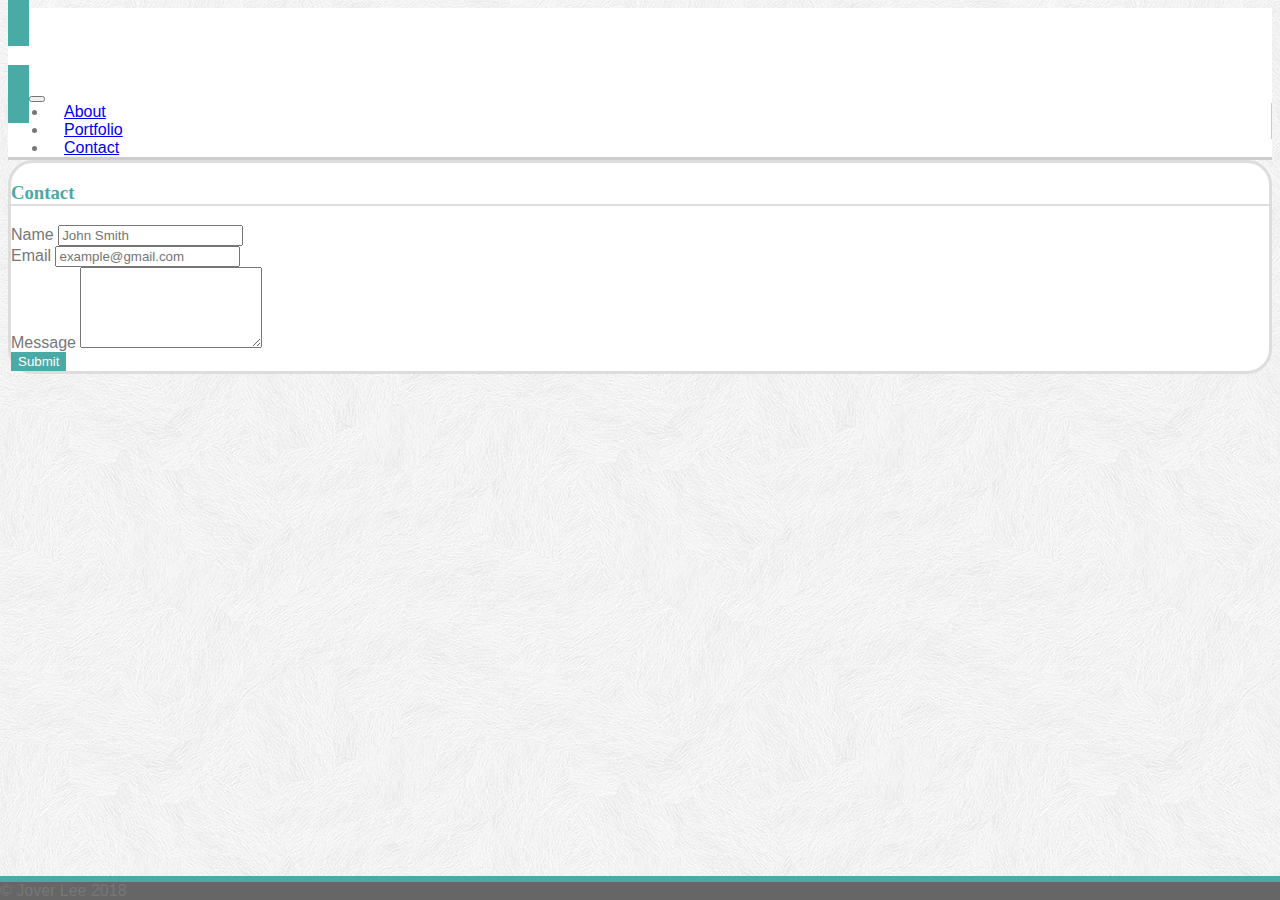
==== contact.html @ bb9f7c76 "finished about me page and the contact page" ====
<!doctype html>
<html lang="en">
  <head>
    <title>Jover Lee - Contact</title>
    <!-- Required meta tags -->
    <meta charset="utf-8">
    <meta name="viewport" content="width=device-width, initial-scale=1, shrink-to-fit=no">

    <!-- Bootstrap CSS -->
    <link rel="stylesheet" href="https://stackpath.bootstrapcdn.com/bootstrap/4.1.2/css/bootstrap.min.css" integrity="sha384-Smlep5jCw/wG7hdkwQ/Z5nLIefveQRIY9nfy6xoR1uRYBtpZgI6339F5dgvm/e9B" crossorigin="anonymous">
    <!-- Custom CSS -->
    <link rel="stylesheet" href="assets/css/style.css">
  </head>
  <body>
        <!-- Navbar -->
        <nav class="navbar navbar-expand-lg navbar-light bg-light nav-custom">
            <div class="container">
                <span class="navbar-brand brand-custom">
                    <h3>Jover Lee</h3>
                </span>
                    <button class="navbar-toggler" type="button" data-toggle="collapse" data-target="#navbarNav" aria-controls="navbarNav" aria-expanded="false" aria-label="Toggle navigation">
                        <span class="navbar-toggler-icon"></span>
                    </button>
                <div class="collapse navbar-collapse justify-content-end" id="navbarNav">
                    <ul class="navbar-nav navbar-custom">
                        <li class="nav-item">
                            <a class="nav-link" href="index.html">About</a>
                        </li>
                        <li class="nav-item">
                            <a class="nav-link" href="porfolio.html">Portfolio</a>
                        </li>
                        <li class="nav-item">
                            <a class="nav-link" href="contact.html">Contact</a>
                        </li>
                    </ul>
                </div>
            </div>
        </nav>
        <!-- End of Navbar -->
        <!-- Main Content -->
        <div class="container my-5 pb-5">
            <div class="col-md-9 content-custom p-3">
                <div class="row">
                    <div class="col"> <!-- Content Title -->
                        <h3 class="title-custom py-4">Contact</h3>
                    </div>
                </div> 
                <form>
                    <div class="form-group">
                        <label for="Name">Name</label>
                        <input type="text" class="form-control" id="Name" placeholder="John Smith">
                    </div>
                    <div class="form-group">
                        <label for="Email">Email</label>
                        <input type="email" class="form-control" id="Email" placeholder="example@gmail.com">
                    </div>
                    <div class="form-group">
                        <label for="Message">Message</label>
                        <textarea class="form-control" id="Message" rows="5"></textarea>
                    </div>
                    <button type="submit" class="btn button-custom">Submit</button>
                </form>
            </div>
        </div>
        <!-- End Main Content -->
        <!-- Footer -->
        <div class="row">
            <div class="col">
                <footer class="footer-custom">
                    <!-- Copyright -->
                    <div class="footer-copyright text-center py-3">
                        &copy; Jover Lee 2018 
                    </div>
                </footer>
            </div>
        </div>
        
         <!-- End of Footer -->

    <!-- Optional JavaScript -->
    <!-- jQuery first, then Popper.js, then Bootstrap JS -->
    <script src="https://code.jquery.com/jquery-3.3.1.slim.min.js" integrity="sha384-q8i/X+965DzO0rT7abK41JStQIAqVgRVzpbzo5smXKp4YfRvH+8abtTE1Pi6jizo" crossorigin="anonymous"></script>
    <script src="https://cdnjs.cloudflare.com/ajax/libs/popper.js/1.14.3/umd/popper.min.js" integrity="sha384-ZMP7rVo3mIykV+2+9J3UJ46jBk0WLaUAdn689aCwoqbBJiSnjAK/l8WvCWPIPm49" crossorigin="anonymous"></script>
    <script src="https://stackpath.bootstrapcdn.com/bootstrap/4.1.2/js/bootstrap.min.js" integrity="sha384-o+RDsa0aLu++PJvFqy8fFScvbHFLtbvScb8AjopnFD+iEQ7wo/CG0xlczd+2O/em" crossorigin="anonymous"></script>
  </body>
</html>
---- assets/css/style.css ----
body {
    color: #777777;
    font-family: Arial, Arial, Helvetica, sans-serif;
    background-image: url("../images/subtle_white_feathers.png");
}
/* Customize Navbar */
.nav-custom {
    padding: 0;
    background-color:#ffffff !important;
    border-bottom: .2em solid #cccccc;
}

.brand-custom {
    margin: 0;
    padding: 1.3em;
    font-family: Georgia, 'Times New Roman', Times, serif;
    color: #ffffff !important;
    background-color: #4aaaa5;
}

.navbar-custom {
    margin: 0;
}

.navbar-custom li {
    border-right: .1em solid #cccccc;
    padding: 0 1em;
}

.navbar-custom :last-child {
    border-right: none;
}
/* End Custom Navbar */
/* Custom Main Content */
.content-custom {
    background-color: #ffffff;
    border: .2em solid #dddddd;
    border-radius: 25px;
}
.title-custom {
    font-family: Georgia, 'Times New Roman', Times, serif;
    border-bottom: 2px solid #dddddd;
    color: #4aaaa5;
}
/* Custom Footer */
.footer-custom {
    position: absolute;
    left: 0;
    right: 0;
    bottom: 0;
    background-color: #666666;
    border-top: .4em solid #4aaaa5;
}
/* Custom Gallery */
.image-custom {
    position: absolute;
    bottom: .5em;
    width: 100%;
    background: #4aaaa5;
    font-family: Georgia, 'Times New Roman', Times, serif;
    font-weight: normal;  
}

.button-custom {
    background: #4aaaa5;
    color: #ffffff;
    border: 1px solid #4aaaa5;
}

.button-custom:hover {
    background-color: #ffffff;
    color: #4aaaa5;
}
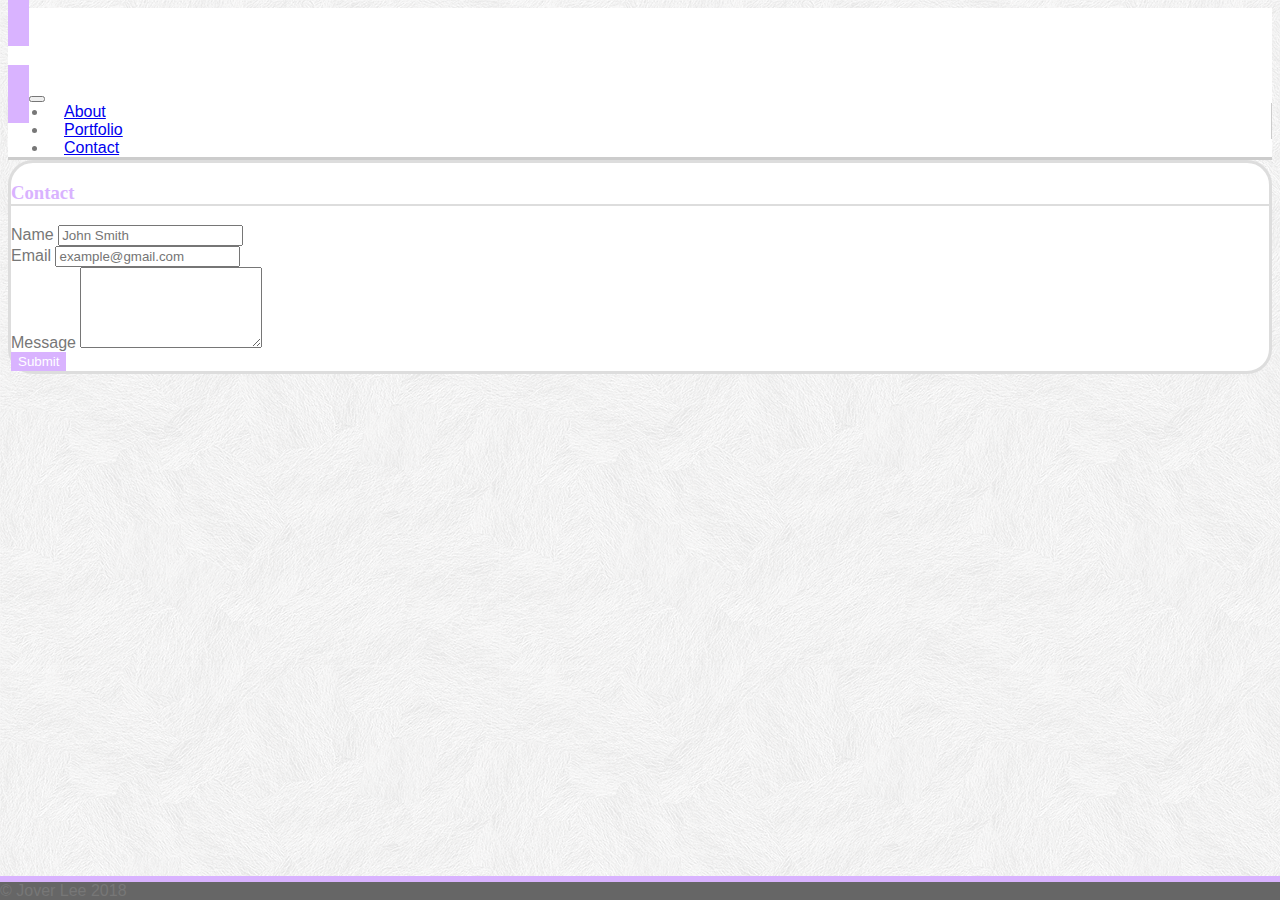
==== commit aa7bfb4d: "added padding to navbar" ====
--- a/contact.html
+++ b/contact.html
@@ -13,7 +13,7 @@
   </head>
   <body>
         <!-- Navbar -->
-        <nav class="navbar navbar-expand-lg navbar-light bg-light nav-custom">
+        <nav class="navbar navbar-expand-lg navbar-light bg-light px-2 nav-custom">
             <div class="container">
                 <span class="navbar-brand brand-custom">
                     <h3>Jover Lee</h3>
@@ -39,7 +39,7 @@
         <!-- End of Navbar -->
         <!-- Main Content -->
         <div class="container my-5 pb-5">
-            <div class="col-md-9 content-custom p-3">
+            <div class="col-lg-9 col-md-12 content-custom p-3">
                 <div class="row">
                     <div class="col"> <!-- Content Title -->
                         <h3 class="title-custom py-4">Contact</h3>
--- a/assets/css/style.css
+++ b/assets/css/style.css
@@ -15,7 +15,7 @@
     padding: 1.3em;
     font-family: Georgia, 'Times New Roman', Times, serif;
     color: #ffffff !important;
-    background-color: #4aaaa5;
+    background-color: #d9b3ff;
 }
 
 .navbar-custom {
@@ -30,7 +30,6 @@
 .navbar-custom :last-child {
     border-right: none;
 }
-/* End Custom Navbar */
 /* Custom Main Content */
 .content-custom {
     background-color: #ffffff;
@@ -40,7 +39,11 @@
 .title-custom {
     font-family: Georgia, 'Times New Roman', Times, serif;
     border-bottom: 2px solid #dddddd;
-    color: #4aaaa5;
+    color: #d9b3ff;
+}
+.profile-custom {
+    max-width: 50%;
+    height: auto;
 }
 /* Custom Footer */
 .footer-custom {
@@ -49,25 +52,42 @@
     right: 0;
     bottom: 0;
     background-color: #666666;
-    border-top: .4em solid #4aaaa5;
+    border-top: .4em solid #d9b3ff;
 }
 /* Custom Gallery */
+.link-fix {
+    padding: 0;
+    border: none;
+    color: #ffffff;
+    white-space: normal;
+}
+.link-fix:hover{
+    opacity: 0.5;
+    color:#ffffff;
+}
+.img-custom {
+    border: 1px solid #dddddd;
+}
 .image-custom {
+    display: inline;
     position: absolute;
-    bottom: .5em;
+    top: 75%;
+    left: 0;
+    margin: 0;
+    padding: 3%;
     width: 100%;
-    background: #4aaaa5;
+    background: #d9b3ff;
     font-family: Georgia, 'Times New Roman', Times, serif;
     font-weight: normal;  
 }
-
+/* Custom Form */
 .button-custom {
-    background: #4aaaa5;
+    background: #d9b3ff;
     color: #ffffff;
-    border: 1px solid #4aaaa5;
+    border: 1px solid #d9b3ff;
 }
 
 .button-custom:hover {
     background-color: #ffffff;
-    color: #4aaaa5;
+    color: #d9b3ff;
 }